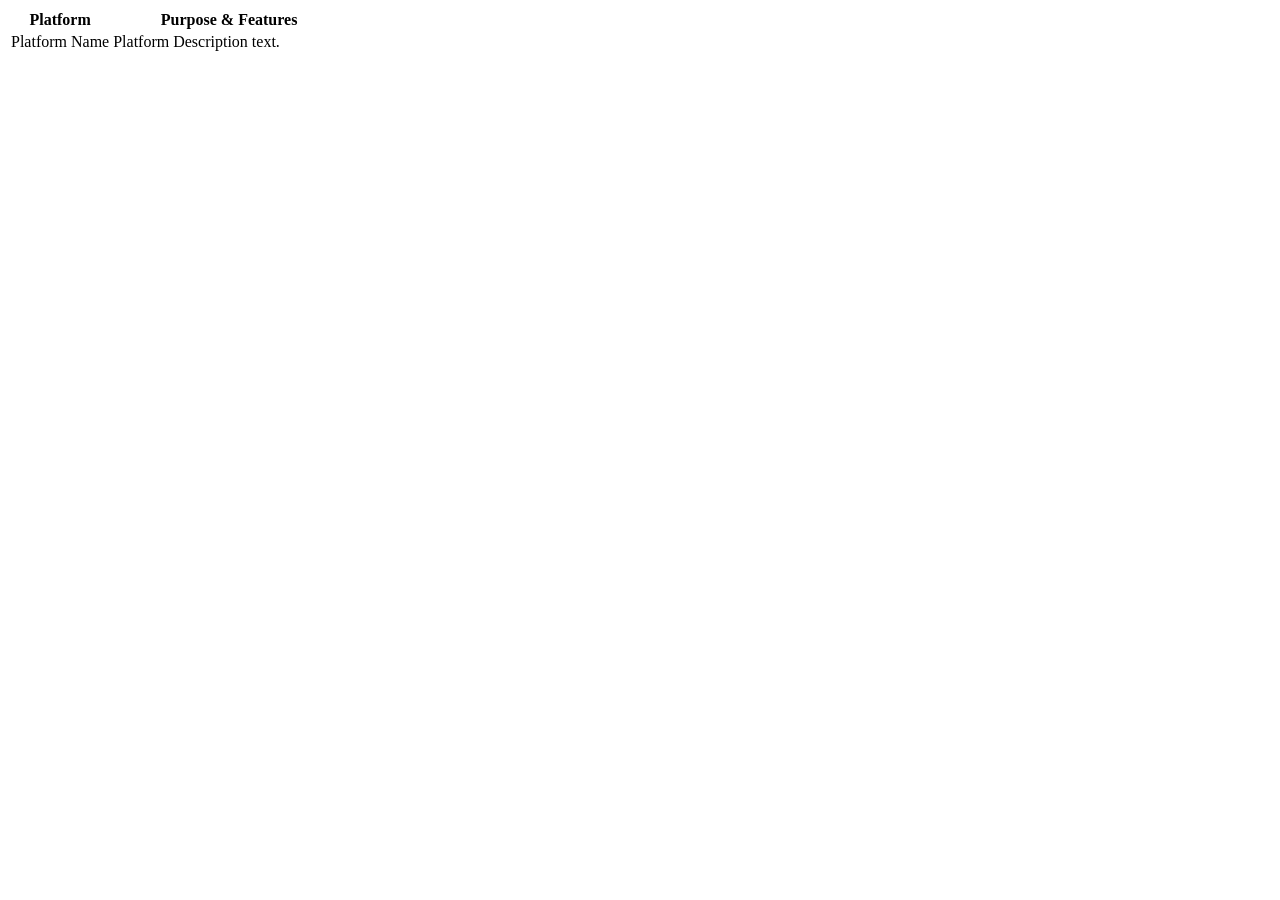
==== src/main/resources/templates/index.html @ fd732e21 "The initial version of the jump page" ====
<!DOCTYPE html>
<html xmlns:th="http://thymeleaf.org" th:replace="~{fragments/layout :: mainLayout(~{::title}, ~{::main})}">

<head>
    <!-- Extracted safely by the layout parser to avoid runtime string expression collisions -->
    <title>The Brain Dribbler - Home</title>
</head>

<body>

    <main class="grid-container">
        <table>
            <thead>
                <tr>
                    <th style="width: 30%;">Platform</th>
                    <th style="width: 70%;">Purpose & Features</th>
                </tr>
            </thead>
            <tbody>
                <!-- Loops dynamically through the subdomains provided by your MVC model -->
                <tr th:each="site : ${sites}">
                    <td>
                        <a class="site-link" th:href="${site.url}" th:text="${site.name}" target="_blank">Platform
                            Name</a>
                    </td>
                    <td th:text="${site.description}">Platform Description text.</td>
                </tr>
            </tbody>
        </table>
    </main>

</body>

</html>
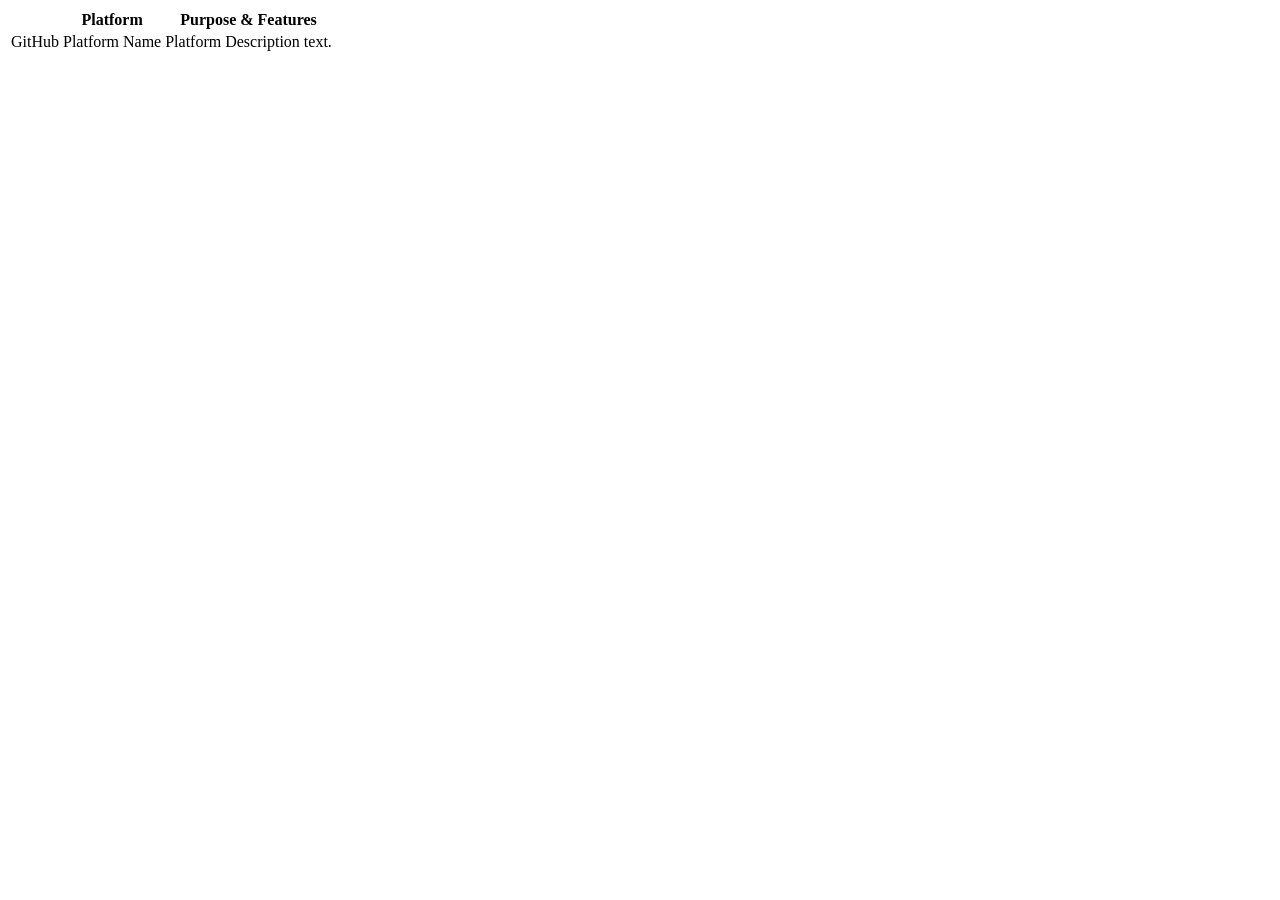
==== commit 0471bb09: "adding github link" ====
--- a/src/main/resources/templates/index.html
+++ b/src/main/resources/templates/index.html
@@ -2,33 +2,39 @@
 <html xmlns:th="http://thymeleaf.org" th:replace="~{fragments/layout :: mainLayout(~{::title}, ~{::main})}">
 
 <head>
-    <!-- Extracted safely by the layout parser to avoid runtime string expression collisions -->
     <title>The Brain Dribbler - Home</title>
 </head>
 
 <body>
-
     <main class="grid-container">
         <table>
             <thead>
                 <tr>
-                    <th style="width: 30%;">Platform</th>
-                    <th style="width: 70%;">Purpose & Features</th>
+                    <th></th>
+                    <th>Platform</th>
+                    <th>Purpose & Features</th>
                 </tr>
             </thead>
             <tbody>
-                <!-- Loops dynamically through the subdomains provided by your MVC model -->
                 <tr th:each="site : ${sites}">
                     <td>
-                        <a class="site-link" th:href="${site.url}" th:text="${site.name}" target="_blank">Platform
-                            Name</a>
+                        <a class="site-link" 
+                           th:href="${site.gitHubUrl}" 
+                           th:aria-label="'GitHub source code for ' + ${site.name}"
+                           target="_blank" 
+                           rel="noopener noreferrer">GitHub</a>
+                    </td>
+                    <td>
+                        <a class="site-link" 
+                           th:href="${site.url}" 
+                           th:text="${site.name}" 
+                           target="_blank" 
+                           rel="noopener noreferrer">Platform Name</a>
                     </td>
                     <td th:text="${site.description}">Platform Description text.</td>
                 </tr>
             </tbody>
         </table>
     </main>
-
 </body>
-
 </html>
